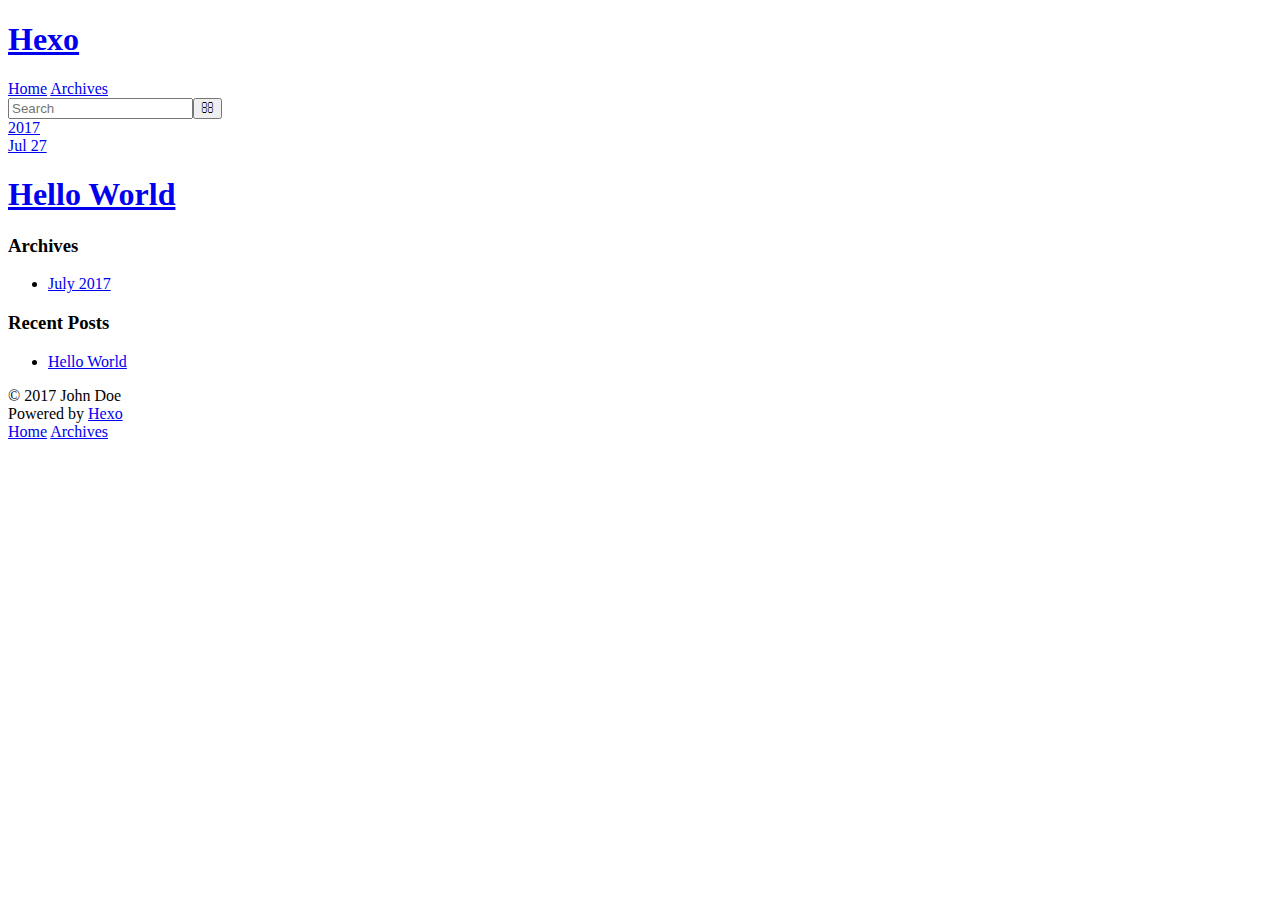
==== archives/index.html @ 80bcc547 "Site updated: 2017-07-27 23:12:34" ====
<!DOCTYPE html>
<html>
<head>
  <meta charset="utf-8">
  
  <title>Archives | Hexo</title>
  <meta name="viewport" content="width=device-width, initial-scale=1, maximum-scale=1">
  <meta property="og:type" content="website">
<meta property="og:title" content="Hexo">
<meta property="og:url" content="http://yoursite.com/archives/index.html">
<meta property="og:site_name" content="Hexo">
<meta name="twitter:card" content="summary">
<meta name="twitter:title" content="Hexo">
  
    <link rel="alternate" href="/atom.xml" title="Hexo" type="application/atom+xml">
  
  
    <link rel="icon" href="/favicon.png">
  
  
    <link href="//fonts.googleapis.com/css?family=Source+Code+Pro" rel="stylesheet" type="text/css">
  
  <link rel="stylesheet" href="/css/style.css">
  

</head>

<body>
  <div id="container">
    <div id="wrap">
      <header id="header">
  <div id="banner"></div>
  <div id="header-outer" class="outer">
    <div id="header-title" class="inner">
      <h1 id="logo-wrap">
        <a href="/" id="logo">Hexo</a>
      </h1>
      
    </div>
    <div id="header-inner" class="inner">
      <nav id="main-nav">
        <a id="main-nav-toggle" class="nav-icon"></a>
        
          <a class="main-nav-link" href="/">Home</a>
        
          <a class="main-nav-link" href="/archives">Archives</a>
        
      </nav>
      <nav id="sub-nav">
        
          <a id="nav-rss-link" class="nav-icon" href="/atom.xml" title="RSS Feed"></a>
        
        <a id="nav-search-btn" class="nav-icon" title="Search"></a>
      </nav>
      <div id="search-form-wrap">
        <form action="//google.com/search" method="get" accept-charset="UTF-8" class="search-form"><input type="search" name="q" class="search-form-input" placeholder="Search"><button type="submit" class="search-form-submit">&#xF002;</button><input type="hidden" name="sitesearch" value="http://yoursite.com"></form>
      </div>
    </div>
  </div>
</header>
      <div class="outer">
        <section id="main">
  
  
    
    
      
      
      <section class="archives-wrap">
        <div class="archive-year-wrap">
          <a href="/archives/2017" class="archive-year">2017</a>
        </div>
        <div class="archives">
    
    <article class="archive-article archive-type-post">
  <div class="archive-article-inner">
    <header class="archive-article-header">
      <a href="/2017/07/27/hello-world/" class="archive-article-date">
  <time datetime="2017-07-27T13:56:59.159Z" itemprop="datePublished">Jul 27</time>
</a>
      
  
    <h1 itemprop="name">
      <a class="archive-article-title" href="/2017/07/27/hello-world/">Hello World</a>
    </h1>
  

    </header>
  </div>
</article>
  
  
    </div></section>
  

</section>
        
          <aside id="sidebar">
  
    

  
    

  
    
  
    
  <div class="widget-wrap">
    <h3 class="widget-title">Archives</h3>
    <div class="widget">
      <ul class="archive-list"><li class="archive-list-item"><a class="archive-list-link" href="/archives/2017/07/">July 2017</a></li></ul>
    </div>
  </div>


  
    
  <div class="widget-wrap">
    <h3 class="widget-title">Recent Posts</h3>
    <div class="widget">
      <ul>
        
          <li>
            <a href="/2017/07/27/hello-world/">Hello World</a>
          </li>
        
      </ul>
    </div>
  </div>

  
</aside>
        
      </div>
      <footer id="footer">
  
  <div class="outer">
    <div id="footer-info" class="inner">
      &copy; 2017 John Doe<br>
      Powered by <a href="http://hexo.io/" target="_blank">Hexo</a>
    </div>
  </div>
</footer>
    </div>
    <nav id="mobile-nav">
  
    <a href="/" class="mobile-nav-link">Home</a>
  
    <a href="/archives" class="mobile-nav-link">Archives</a>
  
</nav>
    

<script src="//ajax.googleapis.com/ajax/libs/jquery/2.0.3/jquery.min.js"></script>


  <link rel="stylesheet" href="/fancybox/jquery.fancybox.css">
  <script src="/fancybox/jquery.fancybox.pack.js"></script>


<script src="/js/script.js"></script>

  </div>
</body>
</html>
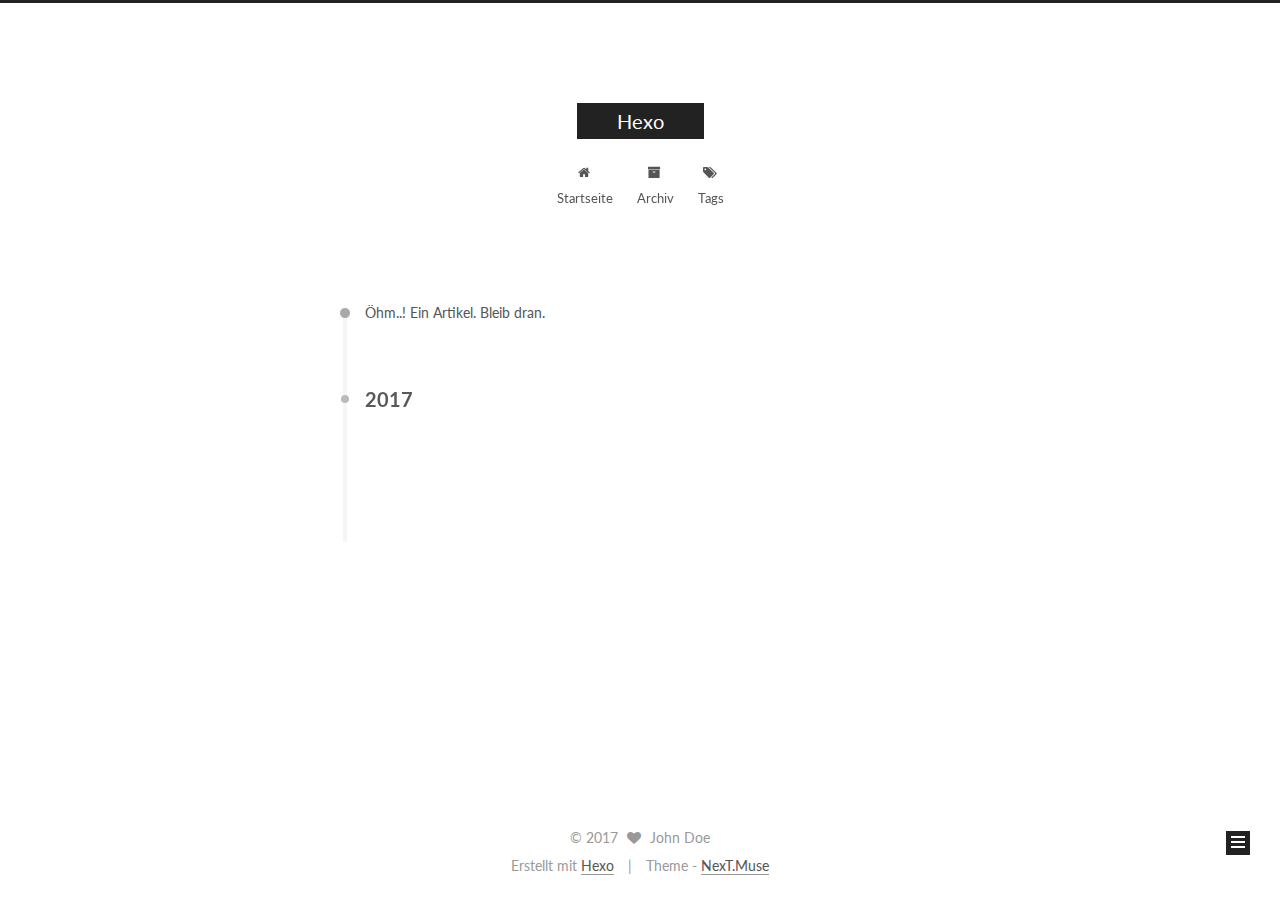
==== commit c37100c9: "Site updated: 2017-07-27 23:49:59" ====
--- a/archives/index.html
+++ b/archives/index.html
@@ -1,166 +1,549 @@
 <!DOCTYPE html>
-<html>
+
+
+
+  
+
+
+<html class="theme-next muse use-motion" lang="">
 <head>
-  <meta charset="utf-8">
-  
-  <title>Archives | Hexo</title>
-  <meta name="viewport" content="width=device-width, initial-scale=1, maximum-scale=1">
-  <meta property="og:type" content="website">
+  <meta charset="UTF-8"/>
+<meta http-equiv="X-UA-Compatible" content="IE=edge" />
+<meta name="viewport" content="width=device-width, initial-scale=1, maximum-scale=1"/>
+
+
+
+
+
+
+
+
+
+<meta http-equiv="Cache-Control" content="no-transform" />
+<meta http-equiv="Cache-Control" content="no-siteapp" />
+
+
+
+
+
+
+
+
+
+
+
+
+
+
+
+  
+  
+  <link href="/lib/fancybox/source/jquery.fancybox.css?v=2.1.5" rel="stylesheet" type="text/css" />
+
+
+
+
+  
+  
+  
+  
+
+  
+    
+    
+  
+
+  
+
+  
+
+  
+
+  
+
+  
+    
+    
+    <link href="//fonts.googleapis.com/css?family=Lato:300,300italic,400,400italic,700,700italic&subset=latin,latin-ext" rel="stylesheet" type="text/css">
+  
+
+
+
+
+
+
+<link href="/lib/font-awesome/css/font-awesome.min.css?v=4.6.2" rel="stylesheet" type="text/css" />
+
+<link href="/css/main.css?v=5.1.1" rel="stylesheet" type="text/css" />
+
+
+  <meta name="keywords" content="Hexo, NexT" />
+
+
+
+
+
+
+
+
+  <link rel="shortcut icon" type="image/x-icon" href="/favicon.ico?v=5.1.1" />
+
+
+
+
+
+
+<meta property="og:type" content="website">
 <meta property="og:title" content="Hexo">
 <meta property="og:url" content="http://yoursite.com/archives/index.html">
 <meta property="og:site_name" content="Hexo">
 <meta name="twitter:card" content="summary">
 <meta name="twitter:title" content="Hexo">
-  
-    <link rel="alternate" href="/atom.xml" title="Hexo" type="application/atom+xml">
-  
-  
-    <link rel="icon" href="/favicon.png">
-  
-  
-    <link href="//fonts.googleapis.com/css?family=Source+Code+Pro" rel="stylesheet" type="text/css">
-  
-  <link rel="stylesheet" href="/css/style.css">
-  
+
+
+
+<script type="text/javascript" id="hexo.configurations">
+  var NexT = window.NexT || {};
+  var CONFIG = {
+    root: '/',
+    scheme: 'Muse',
+    sidebar: {"position":"left","display":"post","offset":12,"offset_float":0,"b2t":false,"scrollpercent":false,"onmobile":false},
+    fancybox: true,
+    motion: true,
+    duoshuo: {
+      userId: '0',
+      author: 'Author'
+    },
+    algolia: {
+      applicationID: '',
+      apiKey: '',
+      indexName: '',
+      hits: {"per_page":10},
+      labels: {"input_placeholder":"Search for Posts","hits_empty":"We didn't find any results for the search: ${query}","hits_stats":"${hits} results found in ${time} ms"}
+    }
+  };
+</script>
+
+
+
+  <link rel="canonical" href="http://yoursite.com/archives/"/>
+
+
+
+
+
+  <title>Archiv | Hexo</title>
+  
+
+
+
+
+
+
+
+
+
+
+
+
+
 
 </head>
 
-<body>
-  <div id="container">
-    <div id="wrap">
-      <header id="header">
-  <div id="banner"></div>
-  <div id="header-outer" class="outer">
-    <div id="header-title" class="inner">
-      <h1 id="logo-wrap">
-        <a href="/" id="logo">Hexo</a>
-      </h1>
-      
+<body itemscope itemtype="http://schema.org/WebPage" lang="">
+
+  
+  
+    
+  
+
+  <div class="container sidebar-position-left  page-archive  ">
+    <div class="headband"></div>
+
+    <header id="header" class="header" itemscope itemtype="http://schema.org/WPHeader">
+      <div class="header-inner"><div class="site-brand-wrapper">
+  <div class="site-meta ">
+    
+
+    <div class="custom-logo-site-title">
+      <a href="/"  class="brand" rel="start">
+        <span class="logo-line-before"><i></i></span>
+        <span class="site-title">Hexo</span>
+        <span class="logo-line-after"><i></i></span>
+      </a>
     </div>
-    <div id="header-inner" class="inner">
-      <nav id="main-nav">
-        <a id="main-nav-toggle" class="nav-icon"></a>
-        
-          <a class="main-nav-link" href="/">Home</a>
-        
-          <a class="main-nav-link" href="/archives">Archives</a>
-        
-      </nav>
-      <nav id="sub-nav">
-        
-          <a id="nav-rss-link" class="nav-icon" href="/atom.xml" title="RSS Feed"></a>
-        
-        <a id="nav-search-btn" class="nav-icon" title="Search"></a>
-      </nav>
-      <div id="search-form-wrap">
-        <form action="//google.com/search" method="get" accept-charset="UTF-8" class="search-form"><input type="search" name="q" class="search-form-input" placeholder="Search"><button type="submit" class="search-form-submit">&#xF002;</button><input type="hidden" name="sitesearch" value="http://yoursite.com"></form>
+      
+        <p class="site-subtitle"></p>
+      
+  </div>
+
+  <div class="site-nav-toggle">
+    <button>
+      <span class="btn-bar"></span>
+      <span class="btn-bar"></span>
+      <span class="btn-bar"></span>
+    </button>
+  </div>
+</div>
+
+<nav class="site-nav">
+  
+
+  
+    <ul id="menu" class="menu">
+      
+        
+        <li class="menu-item menu-item-home">
+          <a href="/" rel="section">
+            
+              <i class="menu-item-icon fa fa-fw fa-home"></i> <br />
+            
+            Startseite
+          </a>
+        </li>
+      
+        
+        <li class="menu-item menu-item-archives">
+          <a href="/archives/" rel="section">
+            
+              <i class="menu-item-icon fa fa-fw fa-archive"></i> <br />
+            
+            Archiv
+          </a>
+        </li>
+      
+        
+        <li class="menu-item menu-item-tags">
+          <a href="/tags/" rel="section">
+            
+              <i class="menu-item-icon fa fa-fw fa-tags"></i> <br />
+            
+            Tags
+          </a>
+        </li>
+      
+
+      
+    </ul>
+  
+
+  
+</nav>
+
+
+
+ </div>
+    </header>
+
+    <main id="main" class="main">
+      <div class="main-inner">
+        <div class="content-wrap">
+          <div id="content" class="content">
+            
+
+  <section id="posts" class="posts-collapse">
+    <span class="archive-move-on"></span>
+
+    <span class="archive-page-counter">
+      
+      
+      
+        
+      
+      Öhm..! Ein Artikel. Bleib dran.
+    </span>
+
+    
+
+      
+      
+      
+
+      
+        
+        <div class="collection-title">
+          <h2 class="archive-year motion-element" id="archive-year-2017">2017</h2>
+        </div>
+      
+      
+
+      
+
+  <article class="post post-type-normal" itemscope itemtype="http://schema.org/Article">
+    <header class="post-header">
+
+      <h2 class="post-title">
+        
+            <a class="post-title-link" href="/2017/07/27/hello-world/" itemprop="url">
+              
+                <span itemprop="name">Hello World</span>
+              
+            </a>
+        
+      </h2>
+
+      <div class="post-meta">
+        <time class="post-time" itemprop="dateCreated"
+              datetime="2017-07-27T21:56:59+08:00"
+              content="2017-07-27" >
+          07-27
+        </time>
       </div>
+
+    </header>
+  </article>
+
+
+
+    
+
+  </section>
+
+  
+
+
+
+          </div>
+          
+
+
+          
+
+        </div>
+        
+          
+  
+  <div class="sidebar-toggle">
+    <div class="sidebar-toggle-line-wrap">
+      <span class="sidebar-toggle-line sidebar-toggle-line-first"></span>
+      <span class="sidebar-toggle-line sidebar-toggle-line-middle"></span>
+      <span class="sidebar-toggle-line sidebar-toggle-line-last"></span>
     </div>
   </div>
-</header>
-      <div class="outer">
-        <section id="main">
-  
-  
-    
-    
-      
-      
-      <section class="archives-wrap">
-        <div class="archive-year-wrap">
-          <a href="/archives/2017" class="archive-year">2017</a>
+
+  <aside id="sidebar" class="sidebar">
+    
+    <div class="sidebar-inner">
+
+      
+
+      
+
+      <section class="site-overview sidebar-panel sidebar-panel-active">
+        <div class="site-author motion-element" itemprop="author" itemscope itemtype="http://schema.org/Person">
+          <img class="site-author-image" itemprop="image"
+               src="/images/avatar.gif"
+               alt="John Doe" />
+          <p class="site-author-name" itemprop="name">John Doe</p>
+           
+              <p class="site-description motion-element" itemprop="description"></p>
+          
         </div>
-        <div class="archives">
-    
-    <article class="archive-article archive-type-post">
-  <div class="archive-article-inner">
-    <header class="archive-article-header">
-      <a href="/2017/07/27/hello-world/" class="archive-article-date">
-  <time datetime="2017-07-27T13:56:59.159Z" itemprop="datePublished">Jul 27</time>
-</a>
-      
-  
-    <h1 itemprop="name">
-      <a class="archive-article-title" href="/2017/07/27/hello-world/">Hello World</a>
-    </h1>
-  
-
-    </header>
+        <nav class="site-state motion-element">
+
+          
+            <div class="site-state-item site-state-posts">
+              <a href="/archives/">
+                <span class="site-state-item-count">1</span>
+                <span class="site-state-item-name">Artikel</span>
+              </a>
+            </div>
+          
+
+          
+
+          
+
+        </nav>
+
+        
+
+        <div class="links-of-author motion-element">
+          
+        </div>
+
+        
+        
+
+        
+        
+
+        
+
+
+      </section>
+
+      
+
+      
+
+    </div>
+  </aside>
+
+
+        
+      </div>
+    </main>
+
+    <footer id="footer" class="footer">
+      <div class="footer-inner">
+        <div class="copyright" >
+  
+  &copy; 
+  <span itemprop="copyrightYear">2017</span>
+  <span class="with-love">
+    <i class="fa fa-heart"></i>
+  </span>
+  <span class="author" itemprop="copyrightHolder">John Doe</span>
+</div>
+
+
+<div class="powered-by">
+  Erstellt mit  <a class="theme-link" href="https://hexo.io">Hexo</a>
+</div>
+
+<div class="theme-info">
+  Theme -
+  <a class="theme-link" href="https://github.com/iissnan/hexo-theme-next">
+    NexT.Muse
+  </a>
+</div>
+
+
+        
+
+        
+      </div>
+    </footer>
+
+    
+      <div class="back-to-top">
+        <i class="fa fa-arrow-up"></i>
+        
+      </div>
+    
+
   </div>
-</article>
-  
-  
-    </div></section>
-  
-
-</section>
-        
-          <aside id="sidebar">
-  
-    
-
-  
-    
-
-  
-    
-  
-    
-  <div class="widget-wrap">
-    <h3 class="widget-title">Archives</h3>
-    <div class="widget">
-      <ul class="archive-list"><li class="archive-list-item"><a class="archive-list-link" href="/archives/2017/07/">July 2017</a></li></ul>
-    </div>
-  </div>
-
-
-  
-    
-  <div class="widget-wrap">
-    <h3 class="widget-title">Recent Posts</h3>
-    <div class="widget">
-      <ul>
-        
-          <li>
-            <a href="/2017/07/27/hello-world/">Hello World</a>
-          </li>
-        
-      </ul>
-    </div>
-  </div>
-
-  
-</aside>
-        
-      </div>
-      <footer id="footer">
-  
-  <div class="outer">
-    <div id="footer-info" class="inner">
-      &copy; 2017 John Doe<br>
-      Powered by <a href="http://hexo.io/" target="_blank">Hexo</a>
-    </div>
-  </div>
-</footer>
-    </div>
-    <nav id="mobile-nav">
-  
-    <a href="/" class="mobile-nav-link">Home</a>
-  
-    <a href="/archives" class="mobile-nav-link">Archives</a>
-  
-</nav>
-    
-
-<script src="//ajax.googleapis.com/ajax/libs/jquery/2.0.3/jquery.min.js"></script>
-
-
-  <link rel="stylesheet" href="/fancybox/jquery.fancybox.css">
-  <script src="/fancybox/jquery.fancybox.pack.js"></script>
-
-
-<script src="/js/script.js"></script>
-
-  </div>
+
+  
+
+<script type="text/javascript">
+  if (Object.prototype.toString.call(window.Promise) !== '[object Function]') {
+    window.Promise = null;
+  }
+</script>
+
+
+
+
+
+
+
+
+
+  
+
+
+
+
+
+
+
+
+
+
+
+
+  
+  <script type="text/javascript" src="/lib/jquery/index.js?v=2.1.3"></script>
+
+  
+  <script type="text/javascript" src="/lib/fastclick/lib/fastclick.min.js?v=1.0.6"></script>
+
+  
+  <script type="text/javascript" src="/lib/jquery_lazyload/jquery.lazyload.js?v=1.9.7"></script>
+
+  
+  <script type="text/javascript" src="/lib/velocity/velocity.min.js?v=1.2.1"></script>
+
+  
+  <script type="text/javascript" src="/lib/velocity/velocity.ui.min.js?v=1.2.1"></script>
+
+  
+  <script type="text/javascript" src="/lib/fancybox/source/jquery.fancybox.pack.js?v=2.1.5"></script>
+
+
+  
+
+
+  <script type="text/javascript" src="/js/src/utils.js?v=5.1.1"></script>
+
+  <script type="text/javascript" src="/js/src/motion.js?v=5.1.1"></script>
+
+
+
+  
+  
+
+  
+  
+    <script type="text/javascript" id="motion.page.archive">
+      $('.archive-year').velocity('transition.slideLeftIn');
+    </script>
+  
+
+
+  
+
+
+  <script type="text/javascript" src="/js/src/bootstrap.js?v=5.1.1"></script>
+
+
+
+  
+
+
+  
+
+
+
+
+	
+
+
+
+
+
+  
+
+
+
+
+
+  
+
+
+
+
+
+
+  
+
+
+
+
+
+  
+
+  
+
+  
+
+  
+
+  
+
+  
+
 </body>
-</html>+</html>
--- a/css/main.css
+++ b/css/main.css
@@ -0,0 +1,2518 @@
+/* normalize.css v3.0.2 | MIT License | git.io/normalize */
+html {
+  font-family: sans-serif; /* 1 */
+  -ms-text-size-adjust: 100%; /* 2 */
+  -webkit-text-size-adjust: 100%; /* 2 */
+}
+body {
+  margin: 0;
+}
+article,
+aside,
+details,
+figcaption,
+figure,
+footer,
+header,
+hgroup,
+main,
+menu,
+nav,
+section,
+summary {
+  display: block;
+}
+audio,
+canvas,
+progress,
+video {
+  display: inline-block; /* 1 */
+  vertical-align: baseline; /* 2 */
+}
+audio:not([controls]) {
+  display: none;
+  height: 0;
+}
+[hidden],
+template {
+  display: none;
+}
+a {
+  background-color: transparent;
+}
+a:active,
+a:hover {
+  outline: 0;
+}
+abbr[title] {
+  border-bottom: 1px dotted;
+}
+b,
+strong {
+  font-weight: bold;
+}
+dfn {
+  font-style: italic;
+}
+h1 {
+  font-size: 2em;
+  margin: 0.67em 0;
+}
+mark {
+  background: #ff0;
+  color: #000;
+}
+small {
+  font-size: 80%;
+}
+sub,
+sup {
+  font-size: 75%;
+  line-height: 0;
+  position: relative;
+  vertical-align: baseline;
+}
+sup {
+  top: -0.5em;
+}
+sub {
+  bottom: -0.25em;
+}
+img {
+  border: 0;
+}
+svg:not(:root) {
+  overflow: hidden;
+}
+figure {
+  margin: 1em 40px;
+}
+hr {
+  -moz-box-sizing: content-box;
+  box-sizing: content-box;
+  height: 0;
+}
+pre {
+  overflow: auto;
+}
+code,
+kbd,
+pre,
+samp {
+  font-family: monospace, monospace;
+  font-size: 1em;
+}
+button,
+input,
+optgroup,
+select,
+textarea {
+  color: inherit; /* 1 */
+  font: inherit; /* 2 */
+  margin: 0; /* 3 */
+}
+button {
+  overflow: visible;
+}
+button,
+select {
+  text-transform: none;
+}
+button,
+html input[type="button"],
+input[type="reset"],
+input[type="submit"] {
+  -webkit-appearance: button; /* 2 */
+  cursor: pointer; /* 3 */
+}
+button[disabled],
+html input[disabled] {
+  cursor: default;
+}
+button::-moz-focus-inner,
+input::-moz-focus-inner {
+  border: 0;
+  padding: 0;
+}
+input {
+  line-height: normal;
+}
+input[type="checkbox"],
+input[type="radio"] {
+  box-sizing: border-box; /* 1 */
+  padding: 0; /* 2 */
+}
+input[type="number"]::-webkit-inner-spin-button,
+input[type="number"]::-webkit-outer-spin-button {
+  height: auto;
+}
+input[type="search"] {
+  -webkit-appearance: textfield; /* 1 */
+  -moz-box-sizing: content-box;
+  -webkit-box-sizing: content-box; /* 2 */
+  box-sizing: content-box;
+}
+input[type="search"]::-webkit-search-cancel-button,
+input[type="search"]::-webkit-search-decoration {
+  -webkit-appearance: none;
+}
+fieldset {
+  border: 1px solid #c0c0c0;
+  margin: 0 2px;
+  padding: 0.35em 0.625em 0.75em;
+}
+legend {
+  border: 0; /* 1 */
+  padding: 0; /* 2 */
+}
+textarea {
+  overflow: auto;
+}
+optgroup {
+  font-weight: bold;
+}
+table {
+  border-collapse: collapse;
+  border-spacing: 0;
+}
+td,
+th {
+  padding: 0;
+}
+::selection {
+  background: #262a30;
+  color: #fff;
+}
+body {
+  position: relative;
+  font-family: 'Lato', "PingFang SC", "Microsoft YaHei", sans-serif;
+  font-size: 14px;
+  line-height: 2;
+  color: #555;
+  background: #fff;
+}
+@media (max-width: 767px) {
+  body {
+    padding-right: 0 !important;
+  }
+}
+@media (min-width: 768px) and (max-width: 991px) {
+  body {
+    padding-right: 0 !important;
+  }
+}
+@media (min-width: 1600px) {
+  body {
+    font-size: 16px;
+  }
+}
+h1,
+h2,
+h3,
+h4,
+h5,
+h6 {
+  margin: 0;
+  padding: 0;
+  font-weight: bold;
+  line-height: 1.5;
+  font-family: 'Lato', "PingFang SC", "Microsoft YaHei", sans-serif;
+}
+h2,
+h3,
+h4,
+h5,
+h6 {
+  margin: 20px 0 15px;
+}
+h1 {
+  font-size: 22px;
+}
+@media (max-width: 767px) {
+  h1 {
+    font-size: 18px;
+  }
+}
+h2 {
+  font-size: 20px;
+}
+@media (max-width: 767px) {
+  h2 {
+    font-size: 16px;
+  }
+}
+h3 {
+  font-size: 18px;
+}
+@media (max-width: 767px) {
+  h3 {
+    font-size: 14px;
+  }
+}
+h4 {
+  font-size: 16px;
+}
+@media (max-width: 767px) {
+  h4 {
+    font-size: 12px;
+  }
+}
+h5 {
+  font-size: 14px;
+}
+@media (max-width: 767px) {
+  h5 {
+    font-size: 10px;
+  }
+}
+h6 {
+  font-size: 12px;
+}
+@media (max-width: 767px) {
+  h6 {
+    font-size: 8px;
+  }
+}
+p {
+  margin: 0 0 20px 0;
+}
+a {
+  color: #555;
+  text-decoration: none;
+  border-bottom: 1px solid #999;
+  word-wrap: break-word;
+}
+a:hover {
+  color: #222;
+  border-bottom-color: #222;
+}
+blockquote {
+  margin: 0;
+  padding: 0;
+}
+img {
+  display: block;
+  margin: auto;
+  max-width: 100%;
+  height: auto;
+}
+hr {
+  margin: 40px 0;
+  height: 3px;
+  border: none;
+  background-color: #ddd;
+  background-image: repeating-linear-gradient(-45deg, #fff, #fff 4px, transparent 4px, transparent 8px);
+}
+blockquote {
+  padding: 0 15px;
+  color: #666;
+  border-left: 4px solid #ddd;
+}
+blockquote cite::before {
+  content: "-";
+  padding: 0 5px;
+}
+dt {
+  font-weight: 700;
+}
+dd {
+  margin: 0;
+  padding: 0;
+}
+.text-left {
+  text-align: left;
+}
+.text-center {
+  text-align: center;
+}
+.text-right {
+  text-align: right;
+}
+.text-justify {
+  text-align: justify;
+}
+.text-nowrap {
+  white-space: nowrap;
+}
+.text-lowercase {
+  text-transform: lowercase;
+}
+.text-uppercase {
+  text-transform: uppercase;
+}
+.text-capitalize {
+  text-transform: capitalize;
+}
+.center-block {
+  display: block;
+  margin-left: auto;
+  margin-right: auto;
+}
+.clearfix:before,
+.clearfix:after {
+  content: " ";
+  display: table;
+}
+.clearfix:after {
+  clear: both;
+}
+.pullquote {
+  width: 45%;
+}
+.pullquote.left {
+  float: left;
+  margin-left: 5px;
+  margin-right: 10px;
+}
+.pullquote.right {
+  float: right;
+  margin-left: 10px;
+  margin-right: 5px;
+}
+.affix.affix.affix {
+  position: fixed;
+}
+.translation {
+  margin-top: -20px;
+  font-size: 14px;
+  color: #999;
+}
+.scrollbar-measure {
+  width: 100px;
+  height: 100px;
+  overflow: scroll;
+  position: absolute;
+  top: -9999px;
+}
+.use-motion .motion-element {
+  opacity: 0;
+}
+table {
+  margin: 20px 0;
+  width: 100%;
+  border-collapse: collapse;
+  border-spacing: 0;
+  border: 1px solid #ddd;
+  font-size: 14px;
+  table-layout: fixed;
+  word-wrap: break-all;
+}
+table>tbody>tr:nth-of-type(odd) {
+  background-color: #f9f9f9;
+}
+table>tbody>tr:hover {
+  background-color: #f5f5f5;
+}
+caption,
+th,
+td {
+  padding: 8px;
+  text-align: left;
+  vertical-align: middle;
+  font-weight: normal;
+}
+th,
+td {
+  border-bottom: 3px solid #ddd;
+  border-right: 1px solid #eee;
+}
+th {
+  padding-bottom: 10px;
+  font-weight: 700;
+}
+td {
+  border-bottom-width: 1px;
+}
+html,
+body {
+  height: 100%;
+}
+.container {
+  position: relative;
+  min-height: 100%;
+}
+.header-inner {
+  margin: 0 auto;
+  padding: 100px 0 70px;
+  width: 700px;
+}
+@media (min-width: 1600px) {
+  .container .header-inner {
+    width: 900px;
+  }
+}
+.main {
+  padding-bottom: 150px;
+}
+.main-inner {
+  margin: 0 auto;
+  width: 700px;
+}
+@media (min-width: 1600px) {
+  .container .main-inner {
+    width: 900px;
+  }
+}
+.footer {
+  position: absolute;
+  left: 0;
+  bottom: 0;
+  width: 100%;
+  min-height: 50px;
+}
+.footer-inner {
+  box-sizing: border-box;
+  margin: 20px auto;
+  width: 700px;
+}
+@media (min-width: 1600px) {
+  .container .footer-inner {
+    width: 900px;
+  }
+}
+pre,
+.highlight {
+  overflow: auto;
+  margin: 20px 0;
+  padding: 0;
+  font-size: 13px;
+  color: #4d4d4c;
+  background: #f7f7f7;
+  line-height: 1.6;
+}
+pre,
+code {
+  font-family: consolas, Menlo, "PingFang SC", "Microsoft YaHei", monospace;
+}
+code {
+  padding: 2px 4px;
+  word-wrap: break-word;
+  color: #555;
+  background: #eee;
+  border-radius: 3px;
+  font-size: 13px;
+}
+pre code {
+  padding: 0;
+  color: #4d4d4c;
+  background: none;
+  text-shadow: none;
+}
+.highlight {
+  border-radius: 1px;
+}
+.highlight pre {
+  border: none;
+  margin: 0;
+  padding: 10px 0;
+}
+.highlight table {
+  margin: 0;
+  width: auto;
+  border: none;
+}
+.highlight td {
+  border: none;
+  padding: 0;
+}
+.highlight figcaption {
+  font-size: 1em;
+  color: #4d4d4c;
+  line-height: 1em;
+  margin-bottom: 1em;
+}
+.highlight figcaption:before,
+.highlight figcaption:after {
+  content: " ";
+  display: table;
+}
+.highlight figcaption:after {
+  clear: both;
+}
+.highlight figcaption a {
+  float: right;
+  color: #4d4d4c;
+}
+.highlight figcaption a:hover {
+  border-bottom-color: #4d4d4c;
+}
+.highlight .gutter pre {
+  padding-left: 10px;
+  padding-right: 10px;
+  color: #869194;
+  text-align: right;
+  background-color: #eff2f3;
+}
+.highlight .code pre {
+  width: 100%;
+  padding-left: 10px;
+  padding-right: 10px;
+  background-color: #f7f7f7;
+}
+.highlight .line {
+  height: 20px;
+}
+.gutter {
+  -webkit-user-select: none;
+  -moz-user-select: none;
+  -ms-user-select: none;
+  user-select: none;
+}
+.gist table {
+  width: auto;
+}
+.gist table td {
+  border: none;
+}
+pre .deletion {
+  background: #fdd;
+}
+pre .addition {
+  background: #dfd;
+}
+pre .meta {
+  color: #8959a8;
+}
+pre .comment {
+  color: #8e908c;
+}
+pre .variable,
+pre .attribute,
+pre .tag,
+pre .regexp,
+pre .ruby .constant,
+pre .xml .tag .title,
+pre .xml .pi,
+pre .xml .doctype,
+pre .html .doctype,
+pre .css .id,
+pre .css .class,
+pre .css .pseudo {
+  color: #c82829;
+}
+pre .number,
+pre .preprocessor,
+pre .built_in,
+pre .literal,
+pre .params,
+pre .constant,
+pre .command {
+  color: #f5871f;
+}
+pre .ruby .class .title,
+pre .css .rules .attribute,
+pre .string,
+pre .value,
+pre .inheritance,
+pre .header,
+pre .ruby .symbol,
+pre .xml .cdata,
+pre .special,
+pre .number,
+pre .formula {
+  color: #718c00;
+}
+pre .title,
+pre .css .hexcolor {
+  color: #3e999f;
+}
+pre .function,
+pre .python .decorator,
+pre .python .title,
+pre .ruby .function .title,
+pre .ruby .title .keyword,
+pre .perl .sub,
+pre .javascript .title,
+pre .coffeescript .title {
+  color: #4271ae;
+}
+pre .keyword,
+pre .javascript .function {
+  color: #8959a8;
+}
+.full-image.full-image.full-image {
+  border: none;
+  max-width: 100%;
+  width: auto;
+  margin: 20px auto;
+}
+@media (min-width: 992px) {
+  .full-image.full-image.full-image {
+    max-width: none;
+    width: 110%;
+    margin: 25px -5%;
+  }
+}
+.blockquote-center,
+.page-home .post-type-quote blockquote,
+.page-post-detail .post-type-quote blockquote {
+  position: relative;
+  margin: 40px 0;
+  padding: 0;
+  border-left: none;
+  text-align: center;
+}
+.blockquote-center::before,
+.page-home .post-type-quote blockquote::before,
+.page-post-detail .post-type-quote blockquote::before,
+.blockquote-center::after,
+.page-home .post-type-quote blockquote::after,
+.page-post-detail .post-type-quote blockquote::after {
+  position: absolute;
+  content: ' ';
+  display: block;
+  width: 100%;
+  height: 24px;
+  opacity: 0.2;
+  background-repeat: no-repeat;
+  background-position: 0 -6px;
+  background-size: 22px 22px;
+}
+.blockquote-center::before,
+.page-home .post-type-quote blockquote::before,
+.page-post-detail .post-type-quote blockquote::before {
+  top: -20px;
+  background-image: url("../images/quote-l.svg");
+  border-top: 1px solid #ccc;
+}
+.blockquote-center::after,
+.page-home .post-type-quote blockquote::after,
+.page-post-detail .post-type-quote blockquote::after {
+  bottom: -20px;
+  background-image: url("../images/quote-r.svg");
+  border-bottom: 1px solid #ccc;
+  background-position: 100% 8px;
+}
+.blockquote-center p,
+.page-home .post-type-quote blockquote p,
+.page-post-detail .post-type-quote blockquote p,
+.blockquote-center div,
+.page-home .post-type-quote blockquote div,
+.page-post-detail .post-type-quote blockquote div {
+  text-align: center;
+}
+.post .post-body .group-picture img {
+  box-sizing: border-box;
+  padding: 0 3px;
+  border: none;
+}
+.post .group-picture-row {
+  overflow: hidden;
+  margin-top: 6px;
+}
+.post .group-picture-row:first-child {
+  margin-top: 0;
+}
+.post .group-picture-column {
+  float: left;
+}
+.page-post-detail .post-body .group-picture-column {
+  float: none;
+  margin-top: 10px;
+  width: auto !important;
+}
+.page-post-detail .post-body .group-picture-column img {
+  margin: 0 auto;
+}
+.page-archive .group-picture-container {
+  overflow: hidden;
+}
+.page-archive .group-picture-row {
+  float: left;
+}
+.page-archive .group-picture-row:first-child {
+  margin-top: 6px;
+}
+.page-archive .group-picture-column {
+  max-width: 150px;
+  max-height: 150px;
+}
+.note {
+  padding: 20px;
+  margin: 20px 0;
+  border: 1px solid #eee;
+  border-left-width: 5px;
+  border-radius: 3px;
+}
+.note h2,
+.note h3,
+.note h4,
+.note h5,
+.note h6 {
+  margin-top: 0;
+  margin-bottom: 5px;
+  padding-top: 0 !important;
+}
+.note p:last-child {
+  margin-bottom: 0;
+}
+.note code {
+  border-radius: 3px;
+}
+.note+.note {
+  margin-top: -5px;
+}
+.default {
+  border-left-color: #777;
+}
+.default h2,
+.default h3,
+.default h4,
+.default h5,
+.default h6 {
+  color: #777;
+}
+.primary {
+  border-left-color: #428bca;
+}
+.primary h2,
+.primary h3,
+.primary h4,
+.primary h5,
+.primary h6 {
+  color: #428bca;
+}
+.success {
+  border-left-color: #5cb85c;
+}
+.success h2,
+.success h3,
+.success h4,
+.success h5,
+.success h6 {
+  color: #5cb85c;
+}
+.danger {
+  border-left-color: #d9534f;
+}
+.danger h2,
+.danger h3,
+.danger h4,
+.danger h5,
+.danger h6 {
+  color: #d9534f;
+}
+.warning {
+  border-left-color: #f0ad4e;
+}
+.warning h2,
+.warning h3,
+.warning h4,
+.warning h5,
+.warning h6 {
+  color: #f0ad4e;
+}
+.info {
+  border-left-color: #5bc0de;
+}
+.info h2,
+.info h3,
+.info h4,
+.info h5,
+.info h6 {
+  color: #5bc0de;
+}
+.btn {
+  display: inline-block;
+  padding: 0 20px;
+  font-size: 14px;
+  color: #fff;
+  background: #222;
+  border: 2px solid #222;
+  text-decoration: none;
+  border-radius: 0;
+  transition-property: background-color;
+  transition-duration: 0.2s;
+  transition-timing-function: ease-in-out;
+  transition-delay: 0s;
+}
+.btn:hover,
+.post-button .btn:hover {
+  border-color: #222;
+  color: #222;
+  background: #fff;
+}
+.btn-bar {
+  display: block;
+  width: 22px;
+  height: 2px;
+  background: #555;
+  border-radius: 1px;
+}
+.btn-bar+.btn-bar {
+  margin-top: 4px;
+}
+.pagination {
+  margin: 120px 0 40px;
+  text-align: center;
+  border-top: 1px solid #eee;
+}
+.page-number-basic,
+.pagination .prev,
+.pagination .next,
+.pagination .page-number,
+.pagination .space {
+  display: inline-block;
+  position: relative;
+  top: -1px;
+  margin: 0 10px;
+  padding: 0 10px;
+  line-height: 30px;
+}
+@media (max-width: 767px) {
+  .page-number-basic,
+  .pagination .prev,
+  .pagination .next,
+  .pagination .page-number,
+  .pagination .space {
+    margin: 0 5px;
+  }
+}
+.pagination .prev,
+.pagination .next,
+.pagination .page-number {
+  border-bottom: 0;
+  border-top: 1px solid #eee;
+  transition-property: border-color;
+  transition-duration: 0.2s;
+  transition-timing-function: ease-in-out;
+  transition-delay: 0s;
+}
+.pagination .prev:hover,
+.pagination .next:hover,
+.pagination .page-number:hover {
+  border-top-color: #222;
+}
+.pagination .space {
+  padding: 0;
+  margin: 0;
+}
+.pagination .prev {
+  margin-left: 0;
+}
+.pagination .next {
+  margin-right: 0;
+}
+.pagination .page-number.current {
+  color: #fff;
+  background: #ccc;
+  border-top-color: #ccc;
+}
+@media (max-width: 767px) {
+  .pagination {
+    border-top: none;
+  }
+  .pagination .prev,
+  .pagination .next,
+  .pagination .page-number {
+    margin-bottom: 10px;
+    border-top: 0;
+    border-bottom: 1px solid #eee;
+  }
+  .pagination .prev:hover,
+  .pagination .next:hover,
+  .pagination .page-number:hover {
+    border-bottom-color: #222;
+  }
+}
+.comments {
+  margin: 60px 20px 0;
+}
+.tag-cloud {
+  text-align: center;
+}
+.tag-cloud a {
+  display: inline-block;
+  margin: 10px;
+}
+.back-to-top {
+  box-sizing: border-box;
+  position: fixed;
+  bottom: -100px;
+  right: 30px;
+  z-index: 1050;
+  padding: 0 6px;
+  width: 24px;
+  background: #222;
+  font-size: 12px;
+  opacity: 1;
+  color: #fff;
+  cursor: pointer;
+  text-align: center;
+  -webkit-transform: translateZ(0);
+  transition-property: bottom;
+  transition-duration: 0.2s;
+  transition-timing-function: ease-in-out;
+  transition-delay: 0s;
+}
+@media (min-width: 768px) and (max-width: 991px) {
+  .back-to-top {
+    display: none !important;
+  }
+}
+@media (max-width: 767px) {
+  .back-to-top {
+    display: none !important;
+  }
+}
+.back-to-top.back-to-top-on {
+  bottom: 19px;
+}
+.header {
+  background: transparent;
+}
+.header-inner {
+  position: relative;
+}
+.headband {
+  height: 3px;
+  background: #222;
+}
+.site-meta {
+  margin: 0;
+  text-align: center;
+}
+@media (max-width: 767px) {
+  .site-meta {
+    text-align: center;
+  }
+}
+.brand {
+  position: relative;
+  display: inline-block;
+  padding: 0 40px;
+  color: #fff;
+  background: #222;
+  border-bottom: none;
+}
+.brand:hover {
+  color: #fff;
+}
+.logo {
+  display: inline-block;
+  margin-right: 5px;
+  line-height: 36px;
+  vertical-align: top;
+}
+.site-title {
+  display: inline-block;
+  vertical-align: top;
+  line-height: 36px;
+  font-size: 20px;
+  font-weight: normal;
+  font-family: 'Lato', "PingFang SC", "Microsoft YaHei", sans-serif;
+}
+.site-subtitle {
+  margin-top: 10px;
+  font-size: 13px;
+  color: #999;
+}
+.use-motion .brand {
+  opacity: 0;
+}
+.use-motion .logo,
+.use-motion .site-title,
+.use-motion .site-subtitle {
+  opacity: 0;
+  position: relative;
+  top: -10px;
+}
+.site-nav-toggle {
+  display: none;
+  position: absolute;
+  top: 10px;
+  left: 10px;
+}
+@media (max-width: 767px) {
+  .site-nav-toggle {
+    display: block;
+  }
+}
+.site-nav-toggle button {
+  margin-top: 2px;
+  padding: 9px 10px;
+  background: transparent;
+  border: none;
+}
+@media (max-width: 767px) {
+  .site-nav {
+    display: none;
+    margin: 0 -10px;
+    padding: 0 10px;
+    clear: both;
+    border-top: 1px solid #ddd;
+  }
+}
+@media (min-width: 768px) and (max-width: 991px) {
+  .site-nav {
+    display: block !important;
+  }
+}
+@media (min-width: 992px) {
+  .site-nav {
+    display: block !important;
+  }
+}
+.menu {
+  margin-top: 20px;
+  padding-left: 0;
+  text-align: center;
+}
+.menu .menu-item {
+  display: inline-block;
+  margin: 0 10px;
+  list-style: none;
+}
+@media screen and (max-width: 767px) {
+  .menu .menu-item {
+    margin-top: 10px;
+  }
+}
+.menu .menu-item a {
+  display: block;
+  font-size: 13px;
+  line-height: inherit;
+  border-bottom: 1px solid transparent;
+  transition-property: border-color;
+  transition-duration: 0.2s;
+  transition-timing-function: ease-in-out;
+  transition-delay: 0s;
+}
+.menu .menu-item a:hover {
+  border-bottom-color: #222;
+}
+.menu .menu-item .fa {
+  margin-right: 5px;
+}
+.use-motion .menu-item {
+  opacity: 0;
+}
+.post-body {
+  font-family: 'Lato', "PingFang SC", "Microsoft YaHei", sans-serif;
+}
+@media (max-width: 767px) {
+  .post-body {
+    word-break: break-word;
+  }
+}
+.post-body .fancybox img {
+  display: block !important;
+  margin: 0 auto;
+  cursor: pointer;
+  cursor: zoom-in;
+  cursor: -webkit-zoom-in;
+}
+.post-body .image-caption,
+.post-body .figure .caption {
+  margin: 10px auto 15px;
+  text-align: center;
+  font-size: 14px;
+  color: #999;
+  font-weight: bold;
+  line-height: 1;
+}
+.post-sticky-flag {
+  display: inline-block;
+  font-size: 16px;
+  -ms-transform: rotate(30deg);
+  -webkit-transform: rotate(30deg);
+  -moz-transform: rotate(30deg);
+  -ms-transform: rotate(30deg);
+  -o-transform: rotate(30deg);
+  transform: rotate(30deg);
+}
+.posts-expand {
+  padding-top: 40px;
+}
+@media (max-width: 767px) {
+  .posts-expand {
+    margin: 0 20px;
+  }
+  .post-body pre {
+    padding: 10px;
+  }
+  .post-body pre .gutter pre {
+    padding-right: 10px;
+  }
+  .post-body .highlight {
+    margin-left: 0px;
+    margin-right: 0px;
+    padding: 0;
+  }
+  .post-body .highlight .gutter pre {
+    padding-right: 10px;
+  }
+}
+@media (min-width: 992px) {
+  .posts-expand .post-body {
+    text-align: justify;
+  }
+}
+.posts-expand .post-body h2,
+.posts-expand .post-body h3,
+.posts-expand .post-body h4,
+.posts-expand .post-body h5,
+.posts-expand .post-body h6 {
+  padding-top: 10px;
+}
+.posts-expand .post-body h2 .header-anchor,
+.posts-expand .post-body h3 .header-anchor,
+.posts-expand .post-body h4 .header-anchor,
+.posts-expand .post-body h5 .header-anchor,
+.posts-expand .post-body h6 .header-anchor {
+  float: right;
+  margin-left: 10px;
+  color: #ccc;
+  border-bottom-style: none;
+  visibility: hidden;
+}
+.posts-expand .post-body h2 .header-anchor:hover,
+.posts-expand .post-body h3 .header-anchor:hover,
+.posts-expand .post-body h4 .header-anchor:hover,
+.posts-expand .post-body h5 .header-anchor:hover,
+.posts-expand .post-body h6 .header-anchor:hover {
+  color: inherit;
+}
+.posts-expand .post-body h2:hover .header-anchor,
+.posts-expand .post-body h3:hover .header-anchor,
+.posts-expand .post-body h4:hover .header-anchor,
+.posts-expand .post-body h5:hover .header-anchor,
+.posts-expand .post-body h6:hover .header-anchor {
+  visibility: visible;
+}
+.posts-expand .post-body ul li {
+  list-style: circle;
+}
+.posts-expand .post-body img {
+  box-sizing: border-box;
+  margin: auto;
+  padding: 3px;
+  border: 1px solid #ddd;
+}
+.posts-expand .fancybox img {
+  margin: 0 auto;
+}
+@media (max-width: 767px) {
+  .posts-collapse {
+    margin: 0 20px;
+  }
+  .posts-collapse .post-title,
+  .posts-collapse .post-meta {
+    display: block;
+    width: auto;
+    text-align: left;
+  }
+}
+.posts-collapse {
+  position: relative;
+  z-index: 1010;
+  margin-left: 55px;
+}
+.posts-collapse::after {
+  content: " ";
+  position: absolute;
+  top: 20px;
+  left: 0;
+  margin-left: -2px;
+  width: 4px;
+  height: 100%;
+  background: #f5f5f5;
+  z-index: -1;
+}
+@media (max-width: 767px) {
+  .posts-collapse {
+    margin: 0 20px;
+  }
+}
+.posts-collapse .collection-title {
+  position: relative;
+  margin: 60px 0;
+}
+.posts-collapse .collection-title h1,
+.posts-collapse .collection-title h2 {
+  margin-left: 20px;
+}
+.posts-collapse .collection-title small {
+  color: #bbb;
+  margin-left: 5px;
+}
+.posts-collapse .collection-title::before {
+  content: " ";
+  position: absolute;
+  left: 0;
+  top: 50%;
+  margin-left: -4px;
+  margin-top: -4px;
+  width: 8px;
+  height: 8px;
+  background: #bbb;
+  border-radius: 50%;
+}
+.posts-collapse .post {
+  margin: 30px 0;
+}
+.posts-collapse .post-header {
+  position: relative;
+  transition-duration: 0.2s;
+  transition-timing-function: ease-in-out;
+  transition-delay: 0s;
+  transition-property: border;
+  border-bottom: 1px dashed #ccc;
+}
+.posts-collapse .post-header::before {
+  content: " ";
+  position: absolute;
+  left: 0;
+  top: 12px;
+  width: 6px;
+  height: 6px;
+  margin-left: -4px;
+  background: #bbb;
+  border-radius: 50%;
+  border: 1px solid #fff;
+  transition-duration: 0.2s;
+  transition-timing-function: ease-in-out;
+  transition-delay: 0s;
+  transition-property: background;
+}
+.posts-collapse .post-header:hover {
+  border-bottom-color: #666;
+}
+.posts-collapse .post-header:hover::before {
+  background: #222;
+}
+.posts-collapse .post-meta {
+  position: absolute;
+  font-size: 12px;
+  left: 20px;
+  top: 5px;
+}
+.posts-collapse .post-comments-count {
+  display: none;
+}
+.posts-collapse .post-title {
+  margin-left: 60px;
+  font-size: 16px;
+  font-weight: normal;
+  line-height: inherit;
+}
+.posts-collapse .post-title::after {
+  margin-left: 3px;
+  opacity: 0.6;
+}
+.posts-collapse .post-title a {
+  color: #666;
+  border-bottom: none;
+}
+.page-home .post-type-quote .post-header,
+.page-post-detail .post-type-quote .post-header,
+.page-home .post-type-quote .post-tags,
+.page-post-detail .post-type-quote .post-tags {
+  display: none;
+}
+.posts-expand .post-title {
+  font-size: 26px;
+  text-align: center;
+  word-break: break-word;
+  font-weight: 400;
+}
+@media (max-width: 767px) {
+  .posts-expand .post-title {
+    font-size: 22px;
+  }
+}
+.posts-expand .post-title-link {
+  display: inline-block;
+  position: relative;
+  color: #555;
+  border-bottom: none;
+  line-height: 1.2;
+  vertical-align: top;
+}
+.posts-expand .post-title-link::before {
+  content: "";
+  position: absolute;
+  width: 100%;
+  height: 2px;
+  bottom: 0;
+  left: 0;
+  background-color: #000;
+  visibility: hidden;
+  -webkit-transform: scaleX(0);
+  -moz-transform: scaleX(0);
+  -ms-transform: scaleX(0);
+  -o-transform: scaleX(0);
+  transform: scaleX(0);
+  transition-duration: 0.2s;
+  transition-timing-function: ease-in-out;
+  transition-delay: 0s;
+}
+.posts-expand .post-title-link:hover::before {
+  visibility: visible;
+  -webkit-transform: scaleX(1);
+  -moz-transform: scaleX(1);
+  -ms-transform: scaleX(1);
+  -o-transform: scaleX(1);
+  transform: scaleX(1);
+}
+.posts-expand .post-title-link .fa {
+  font-size: 16px;
+}
+.posts-expand .post-meta {
+  margin: 3px 0 60px 0;
+  color: #999;
+  font-family: 'Lato', "PingFang SC", "Microsoft YaHei", sans-serif;
+  font-size: 12px;
+  text-align: center;
+}
+.posts-expand .post-meta .post-category-list {
+  display: inline-block;
+  margin: 0;
+  padding: 3px;
+}
+.posts-expand .post-meta .post-category-list-link {
+  color: #999;
+}
+.posts-expand .post-meta .post-description {
+  font-size: 14px;
+  margin-top: 2px;
+}
+.post-wordcount {
+  display: inline-block;
+}
+.post-meta-divider {
+  margin: 0 0.5em;
+}
+.post-meta-item-icon {
+  margin-right: 3px;
+}
+@media (min-width: 768px) and (max-width: 991px) {
+  .post-meta-item-icon {
+    display: inline-block;
+  }
+}
+@media (max-width: 767px) {
+  .post-meta-item-icon {
+    display: inline-block;
+  }
+}
+@media (min-width: 768px) and (max-width: 991px) {
+  .post-meta-item-text {
+    display: none;
+  }
+}
+@media (max-width: 767px) {
+  .post-meta-item-text {
+    display: none;
+  }
+}
+@media (max-width: 767px) {
+  .posts-expand .post-comments-count {
+    display: none;
+  }
+}
+.post-button {
+  margin-top: 50px;
+}
+.post-button .btn {
+  color: #fff;
+  font-size: 14px;
+  background: #222;
+  border-radius: 0;
+  line-height: 2;
+  margin: 0 4px 8px 4px;
+}
+.post-button .fa-fw {
+  width: 1.285714285714286em;
+  text-align: left;
+}
+.posts-expand .post-tags {
+  margin-top: 40px;
+  text-align: center;
+}
+.posts-expand .post-tags a {
+  display: inline-block;
+  margin-right: 10px;
+  font-size: 13px;
+}
+.post-nav {
+  display: table;
+  margin-top: 15px;
+  width: 100%;
+  border-top: 1px solid #eee;
+}
+.post-nav-divider {
+  display: table-cell;
+  width: 10%;
+}
+.post-nav-item {
+  display: table-cell;
+  padding: 10px 0 0 0;
+  width: 45%;
+  vertical-align: top;
+}
+.post-nav-item a {
+  position: relative;
+  display: block;
+  line-height: 25px;
+  font-size: 14px;
+  color: #555;
+  border-bottom: none;
+}
+.post-nav-item a:hover {
+  color: #222;
+  border-bottom: none;
+}
+.post-nav-item a:active {
+  top: 2px;
+}
+.post-nav-item .fa {
+  position: absolute;
+  top: 8px;
+  left: 0;
+  font-size: 12px;
+}
+.post-nav-next a {
+  padding-left: 15px;
+}
+.post-nav-prev {
+  text-align: right;
+}
+.post-nav-prev a {
+  padding-right: 15px;
+}
+.post-nav-prev .fa {
+  right: 0;
+  left: auto;
+}
+.posts-expand .post-eof {
+  display: block;
+  margin: 80px auto 60px;
+  width: 8%;
+  height: 1px;
+  background: #ccc;
+  text-align: center;
+}
+.post:last-child .post-eof.post-eof.post-eof {
+  display: none;
+}
+.post-gallery {
+  display: table;
+  table-layout: fixed;
+  width: 100%;
+  border-collapse: separate;
+}
+.post-gallery-row {
+  display: table-row;
+}
+.post-gallery .post-gallery-img {
+  display: table-cell;
+  text-align: center;
+  vertical-align: middle;
+  border: none;
+}
+.post-gallery .post-gallery-img img {
+  max-width: 100%;
+  max-height: 100%;
+  border: none;
+}
+.fancybox-close,
+.fancybox-close:hover {
+  border: none;
+}
+.sidebar {
+  position: fixed;
+  right: 0;
+  top: 0;
+  bottom: 0;
+  width: 0;
+  z-index: 1040;
+  box-shadow: inset 0 2px 6px #000;
+  background: #222;
+  -webkit-transform: translateZ(0);
+}
+.sidebar a {
+  color: #999;
+  border-bottom-color: #555;
+}
+.sidebar a:hover {
+  color: #eee;
+}
+@media (min-width: 768px) and (max-width: 991px) {
+  .sidebar {
+    display: none !important;
+  }
+}
+@media (max-width: 767px) {
+  .sidebar {
+    display: none !important;
+  }
+}
+.sidebar-inner {
+  position: relative;
+  padding: 20px 10px;
+  color: #999;
+  text-align: center;
+}
+.sidebar-toggle {
+  position: fixed;
+  right: 30px;
+  bottom: 45px;
+  width: 14px;
+  height: 14px;
+  padding: 5px;
+  background: #222;
+  line-height: 0;
+  z-index: 1050;
+  cursor: pointer;
+  -webkit-transform: translateZ(0);
+}
+@media (min-width: 768px) and (max-width: 991px) {
+  .sidebar-toggle {
+    display: none !important;
+  }
+}
+@media (max-width: 767px) {
+  .sidebar-toggle {
+    display: none !important;
+  }
+}
+.sidebar-toggle-line {
+  position: relative;
+  display: inline-block;
+  vertical-align: top;
+  height: 2px;
+  width: 100%;
+  background: #fff;
+  margin-top: 3px;
+}
+.sidebar-toggle-line:first-child {
+  margin-top: 0;
+}
+.site-author-image {
+  display: block;
+  margin: 0 auto;
+  padding: 2px;
+  max-width: 96px;
+  height: auto;
+  border: 2px solid #333;
+}
+.site-author-name {
+  margin: 5px 0 0;
+  text-align: center;
+  color: #f5f5f5;
+  font-weight: normal;
+}
+.site-description {
+  margin-top: 5px;
+  text-align: center;
+  font-size: 14px;
+  color: #999;
+}
+.site-state {
+  overflow: hidden;
+  line-height: 1.4;
+  white-space: nowrap;
+  text-align: center;
+}
+.site-state-item {
+  display: inline-block;
+  padding: 0 15px;
+  border-left: 1px solid #333;
+}
+.site-state-item:first-child {
+  border-left: none;
+}
+.site-state-item a {
+  border-bottom: none;
+}
+.site-state-item-count {
+  display: block;
+  text-align: center;
+  color: inherit;
+  font-weight: 600;
+  font-size: 18px;
+}
+.site-state-item-name {
+  font-size: 13px;
+  color: inherit;
+}
+.feed-link {
+  margin-top: 20px;
+}
+.feed-link a {
+  display: inline-block;
+  padding: 0 15px;
+  color: #fc6423;
+  border: 1px solid #fc6423;
+  border-radius: 4px;
+}
+.feed-link a i {
+  color: #fc6423;
+  font-size: 14px;
+}
+.feed-link a:hover {
+  color: #fff;
+  background: #fc6423;
+}
+.feed-link a:hover i {
+  color: #fff;
+}
+.links-of-author {
+  margin-top: 20px;
+}
+.links-of-author a {
+  display: inline-block;
+  vertical-align: middle;
+  margin-right: 10px;
+  margin-bottom: 10px;
+  border-bottom-color: #555;
+  font-size: 13px;
+}
+.links-of-author a:before {
+  display: inline-block;
+  vertical-align: middle;
+  margin-right: 3px;
+  content: " ";
+  width: 4px;
+  height: 4px;
+  border-radius: 50%;
+  background: #4affff;
+}
+.links-of-blogroll {
+  font-size: 13px;
+}
+.links-of-blogroll-title {
+  margin-top: 20px;
+  font-size: 14px;
+  font-weight: 600;
+}
+.links-of-blogroll-list {
+  margin: 0;
+  padding: 0;
+  list-style: none;
+}
+.links-of-blogroll-item {
+  padding: 2px 10px;
+}
+.sidebar-nav {
+  margin: 0 0 20px;
+  padding-left: 0;
+}
+.sidebar-nav li {
+  display: inline-block;
+  cursor: pointer;
+  border-bottom: 1px solid transparent;
+  font-size: 14px;
+  color: #555;
+}
+.sidebar-nav li:hover {
+  color: #f5f5f5;
+}
+.page-post-detail .sidebar-nav-toc {
+  padding: 0 5px;
+}
+.page-post-detail .sidebar-nav-overview {
+  margin-left: 10px;
+}
+.sidebar-nav .sidebar-nav-active {
+  color: #87daff;
+  border-bottom-color: #87daff;
+}
+.sidebar-nav .sidebar-nav-active:hover {
+  color: #87daff;
+}
+.sidebar-panel {
+  display: none;
+}
+.sidebar-panel-active {
+  display: block;
+}
+.post-toc-empty {
+  font-size: 14px;
+  color: #666;
+}
+.post-toc-wrap {
+  overflow: hidden;
+}
+.post-toc {
+  overflow: auto;
+}
+.post-toc ol {
+  margin: 0;
+  padding: 0 2px 5px 10px;
+  text-align: left;
+  list-style: none;
+  font-size: 14px;
+}
+.post-toc ol > ol {
+  padding-left: 0;
+}
+.post-toc ol a {
+  transition-duration: 0.2s;
+  transition-timing-function: ease-in-out;
+  transition-delay: 0s;
+  transition-property: all;
+  color: #999;
+  border-bottom-color: #555;
+}
+.post-toc ol a:hover {
+  color: #ccc;
+  border-bottom-color: #ccc;
+}
+.post-toc .nav-item {
+  overflow: hidden;
+  text-overflow: ellipsis;
+  white-space: nowrap;
+  line-height: 1.8;
+}
+.post-toc .nav .nav-child {
+  display: none;
+}
+.post-toc .nav .active > .nav-child {
+  display: block;
+}
+.post-toc .nav .active-current > .nav-child {
+  display: block;
+}
+.post-toc .nav .active-current > .nav-child > .nav-item {
+  display: block;
+}
+.post-toc .nav .active > a {
+  color: #87daff;
+  border-bottom-color: #87daff;
+}
+.post-toc .nav .active-current > a {
+  color: #87daff;
+}
+.post-toc .nav .active-current > a:hover {
+  color: #87daff;
+}
+.footer {
+  font-size: 14px;
+  color: #999;
+}
+.footer img {
+  border: none;
+}
+.footer-inner {
+  text-align: center;
+}
+.with-love {
+  display: inline-block;
+  margin: 0 5px;
+}
+.powered-by,
+.theme-info {
+  display: inline-block;
+}
+.powered-by {
+  margin-right: 10px;
+}
+.powered-by::after {
+  content: "|";
+  padding-left: 10px;
+}
+.cc-license {
+  margin-top: 10px;
+  text-align: center;
+}
+.cc-license .cc-opacity {
+  opacity: 0.7;
+  border-bottom: none;
+}
+.cc-license .cc-opacity:hover {
+  opacity: 0.9;
+}
+.cc-license img {
+  display: inline-block;
+}
+.theme-next #ds-thread #ds-reset {
+  color: #555;
+}
+.theme-next #ds-thread #ds-reset .ds-replybox {
+  margin-bottom: 30px;
+}
+.theme-next #ds-thread #ds-reset .ds-replybox .ds-avatar,
+.theme-next #ds-reset .ds-avatar img {
+  box-shadow: none;
+}
+.theme-next #ds-thread #ds-reset .ds-textarea-wrapper {
+  border-color: #c7d4e1;
+  background: none;
+  border-top-right-radius: 3px;
+  border-top-left-radius: 3px;
+}
+.theme-next #ds-thread #ds-reset .ds-textarea-wrapper textarea {
+  height: 60px;
+}
+.theme-next #ds-reset .ds-rounded-top {
+  border-radius: 0;
+}
+.theme-next #ds-thread #ds-reset .ds-post-toolbar {
+  box-sizing: border-box;
+  border: 1px solid #c7d4e1;
+  background: #f6f8fa;
+}
+.theme-next #ds-thread #ds-reset .ds-post-options {
+  height: 40px;
+  border: none;
+  background: none;
+}
+.theme-next #ds-thread #ds-reset .ds-toolbar-buttons {
+  top: 11px;
+}
+.theme-next #ds-thread #ds-reset .ds-sync {
+  top: 5px;
+}
+.theme-next #ds-thread #ds-reset .ds-post-button {
+  top: 4px;
+  right: 5px;
+  width: 90px;
+  height: 30px;
+  border: 1px solid #c5ced7;
+  border-radius: 3px;
+  background-image: linear-gradient(#fbfbfc, #f5f7f9);
+  color: #60676d;
+}
+.theme-next #ds-thread #ds-reset .ds-post-button:hover {
+  background-position: 0 -30px;
+  color: #60676d;
+}
+.theme-next #ds-thread #ds-reset .ds-comments-info {
+  padding: 10px 0;
+}
+.theme-next #ds-thread #ds-reset .ds-sort {
+  display: none;
+}
+.theme-next #ds-thread #ds-reset li.ds-tab a.ds-current {
+  border: none;
+  background: #f6f8fa;
+  color: #60676d;
+}
+.theme-next #ds-thread #ds-reset li.ds-tab a.ds-current:hover {
+  background-color: #e9f0f7;
+  color: #60676d;
+}
+.theme-next #ds-thread #ds-reset li.ds-tab a {
+  border-radius: 2px;
+  padding: 5px;
+}
+.theme-next #ds-thread #ds-reset .ds-login-buttons p {
+  color: #999;
+  line-height: 36px;
+}
+.theme-next #ds-thread #ds-reset .ds-login-buttons .ds-service-list li {
+  height: 28px;
+}
+.theme-next #ds-thread #ds-reset .ds-service-list a {
+  background: none;
+  padding: 5px;
+  border: 1px solid;
+  border-radius: 3px;
+  text-align: center;
+}
+.theme-next #ds-thread #ds-reset .ds-service-list a:hover {
+  color: #fff;
+  background: #666;
+}
+.theme-next #ds-thread #ds-reset .ds-service-list .ds-weibo {
+  color: #fc9b00;
+  border-color: #fc9b00;
+}
+.theme-next #ds-thread #ds-reset .ds-service-list .ds-weibo:hover {
+  background: #fc9b00;
+}
+.theme-next #ds-thread #ds-reset .ds-service-list .ds-qq {
+  color: #60a3ec;
+  border-color: #60a3ec;
+}
+.theme-next #ds-thread #ds-reset .ds-service-list .ds-qq:hover {
+  background: #60a3ec;
+}
+.theme-next #ds-thread #ds-reset .ds-service-list .ds-renren {
+  color: #2e7ac4;
+  border-color: #2e7ac4;
+}
+.theme-next #ds-thread #ds-reset .ds-service-list .ds-renren:hover {
+  background: #2e7ac4;
+}
+.theme-next #ds-thread #ds-reset .ds-service-list .ds-douban {
+  color: #37994c;
+  border-color: #37994c;
+}
+.theme-next #ds-thread #ds-reset .ds-service-list .ds-douban:hover {
+  background: #37994c;
+}
+.theme-next #ds-thread #ds-reset .ds-service-list .ds-kaixin {
+  color: #fef20d;
+  border-color: #fef20d;
+}
+.theme-next #ds-thread #ds-reset .ds-service-list .ds-kaixin:hover {
+  background: #fef20d;
+}
+.theme-next #ds-thread #ds-reset .ds-service-list .ds-netease {
+  color: #f00;
+  border-color: #f00;
+}
+.theme-next #ds-thread #ds-reset .ds-service-list .ds-netease:hover {
+  background: #f00;
+}
+.theme-next #ds-thread #ds-reset .ds-service-list .ds-sohu {
+  color: #ffcb05;
+  border-color: #ffcb05;
+}
+.theme-next #ds-thread #ds-reset .ds-service-list .ds-sohu:hover {
+  background: #ffcb05;
+}
+.theme-next #ds-thread #ds-reset .ds-service-list .ds-baidu {
+  color: #2831e0;
+  border-color: #2831e0;
+}
+.theme-next #ds-thread #ds-reset .ds-service-list .ds-baidu:hover {
+  background: #2831e0;
+}
+.theme-next #ds-thread #ds-reset .ds-service-list .ds-google {
+  color: #166bec;
+  border-color: #166bec;
+}
+.theme-next #ds-thread #ds-reset .ds-service-list .ds-google:hover {
+  background: #166bec;
+}
+.theme-next #ds-thread #ds-reset .ds-service-list .ds-weixin {
+  color: #00ce0d;
+  border-color: #00ce0d;
+}
+.theme-next #ds-thread #ds-reset .ds-service-list .ds-weixin:hover {
+  background: #00ce0d;
+}
+.theme-next #ds-thread #ds-reset .ds-service-list .ds-more-services {
+  border: none;
+}
+.theme-next #ds-thread #ds-reset .ds-service-list .ds-more-services:hover {
+  background: none;
+}
+.theme-next #ds-reset .duoshuo-ua-admin {
+  display: inline-block;
+  color: #f00;
+}
+.theme-next #ds-reset .duoshuo-ua-platform,
+.theme-next #ds-reset .duoshuo-ua-browser {
+  color: #ccc;
+}
+.theme-next #ds-reset .duoshuo-ua-platform .fa,
+.theme-next #ds-reset .duoshuo-ua-browser .fa {
+  display: inline-block;
+  margin-right: 3px;
+}
+.theme-next #ds-reset .duoshuo-ua-separator {
+  display: inline-block;
+  margin-left: 5px;
+}
+.theme-next .this_ua {
+  background-color: #ccc !important;
+  border-radius: 4px;
+  padding: 0 5px !important;
+  margin: 1px 1px !important;
+  border: 1px solid #bbb !important;
+  color: #fff;
+  display: inline-block !important;
+}
+.theme-next .this_ua.admin {
+  background-color: #d9534f !important;
+  border-color: #d9534f !important;
+}
+.theme-next .this_ua.platform.iOS,
+.theme-next .this_ua.platform.Mac,
+.theme-next .this_ua.platform.Windows {
+  background-color: #39b3d7 !important;
+  border-color: #46b8da !important;
+}
+.theme-next .this_ua.platform.Linux {
+  background-color: #3a3a3a !important;
+  border-color: #1f1f1f !important;
+}
+.theme-next .this_ua.platform.Android {
+  background-color: #00c47d !important;
+  border-color: #01b171 !important;
+}
+.theme-next .this_ua.browser.Mobile,
+.theme-next .this_ua.browser.Chrome {
+  background-color: #5cb85c !important;
+  border-color: #4cae4c !important;
+}
+.theme-next .this_ua.browser.Firefox {
+  background-color: #f0ad4e !important;
+  border-color: #eea236 !important;
+}
+.theme-next .this_ua.browser.Maxthon,
+.theme-next .this_ua.browser.IE {
+  background-color: #428bca !important;
+  border-color: #357ebd !important;
+}
+.theme-next .this_ua.browser.baidu,
+.theme-next .this_ua.browser.UCBrowser,
+.theme-next .this_ua.browser.Opera {
+  background-color: #d9534f !important;
+  border-color: #d43f3a !important;
+}
+.theme-next .this_ua.browser.Android,
+.theme-next .this_ua.browser.QQBrowser {
+  background-color: #78ace9 !important;
+  border-color: #4cae4c !important;
+}
+.post-spread {
+  margin-top: 20px;
+  text-align: center;
+}
+.jiathis_style {
+  display: inline-block;
+}
+.jiathis_style a {
+  border: none;
+}
+.fa {
+  font-family: FontAwesome !important;
+}
+.post-spread {
+  margin-top: 20px;
+  text-align: center;
+}
+.bdshare-slide-button-box a {
+  border: none;
+}
+.bdsharebuttonbox {
+  display: inline-block;
+}
+.bdsharebuttonbox a {
+  border: none;
+}
+.local-search-pop-overlay {
+  position: fixed;
+  width: 100%;
+  height: 100%;
+  top: 0;
+  left: 0;
+  z-index: 2080;
+  background-color: rgba(0,0,0,0.3);
+}
+.local-search-popup {
+  display: none;
+  position: fixed;
+  top: 10%;
+  left: 50%;
+  margin-left: -350px;
+  width: 700px;
+  height: 80%;
+  padding: 0;
+  background: #fff;
+  color: #333;
+  z-index: 9999;
+  border-radius: 5px;
+}
+@media (max-width: 767px) {
+  .local-search-popup {
+    padding: 0;
+    top: 0;
+    left: 0;
+    margin: 0;
+    width: 100%;
+    height: 100%;
+    border-radius: 0;
+  }
+}
+.local-search-popup ul.search-result-list {
+  padding: 0;
+  margin: 0 5px;
+}
+.local-search-popup p.search-result {
+  border-bottom: 1px dashed #ccc;
+  padding: 5px 0;
+}
+.local-search-popup a.search-result-title {
+  font-weight: bold;
+  font-size: 16px;
+}
+.local-search-popup .search-keyword {
+  border-bottom: 1px dashed #f00;
+  font-weight: bold;
+  color: #f00;
+}
+.local-search-popup .local-search-header {
+  padding: 5px;
+  height: 36px;
+  background: #f5f5f5;
+  border-top-left-radius: 5px;
+  border-top-right-radius: 5px;
+}
+.local-search-popup #local-search-result {
+  overflow: auto;
+  position: relative;
+  padding: 5px 25px;
+  height: calc(100% - 55px);
+}
+.local-search-popup .local-search-input-wrapper {
+  display: inline-block;
+  width: calc(100% - 90px);
+  height: 36px;
+  line-height: 36px;
+  padding: 0 5px;
+}
+.local-search-popup .local-search-input-wrapper input {
+  padding: 8px 0;
+  height: 20px;
+  display: block;
+  width: 100%;
+  outline: none;
+  border: none;
+  background: transparent;
+  vertical-align: middle;
+}
+.local-search-popup .search-icon,
+.local-search-popup .popup-btn-close {
+  display: inline-block;
+  font-size: 18px;
+  color: #999;
+  height: 36px;
+  width: 18px;
+  padding-left: 10px;
+  padding-right: 10px;
+}
+.local-search-popup .search-icon {
+  float: left;
+}
+.local-search-popup .popup-btn-close {
+  border-left: 1px solid #eee;
+  float: right;
+  cursor: pointer;
+}
+.local-search-popup #no-result {
+  position: absolute;
+  left: 50%;
+  top: 50%;
+  -webkit-transform: translate(-50%, -50%);
+  -webkit-transform: translate(-50%, -50%);
+  -moz-transform: translate(-50%, -50%);
+  -ms-transform: translate(-50%, -50%);
+  -o-transform: translate(-50%, -50%);
+  transform: translate(-50%, -50%);
+  color: #ccc;
+}
+.site-uv,
+.site-pv,
+.page-pv {
+  display: inline-block;
+}
+.site-uv .busuanzi-value,
+.site-pv .busuanzi-value,
+.page-pv .busuanzi-value {
+  margin: 0 5px;
+}
+.site-uv {
+  margin-right: 10px;
+}
+.site-uv::after {
+  content: "|";
+  padding-left: 10px;
+}
+.use-motion .post {
+  opacity: 0;
+}
+.page-archive .archive-page-counter {
+  position: relative;
+  top: 3px;
+  left: 20px;
+}
+@media (max-width: 767px) {
+  .page-archive .archive-page-counter {
+    top: 5px;
+  }
+}
+.page-archive .posts-collapse .archive-move-on {
+  position: absolute;
+  top: 11px;
+  left: 0;
+  margin-left: -6px;
+  width: 10px;
+  height: 10px;
+  opacity: 0.5;
+  background: #555;
+  border: 1px solid #fff;
+  border-radius: 50%;
+}
+.category-all-page .category-all-title {
+  text-align: center;
+}
+.category-all-page .category-all {
+  margin-top: 20px;
+}
+.category-all-page .category-list {
+  margin: 0;
+  padding: 0;
+  list-style: none;
+}
+.category-all-page .category-list-item {
+  margin: 5px 10px;
+}
+.category-all-page .category-list-count {
+  color: #bbb;
+}
+.category-all-page .category-list-count:before {
+  display: inline;
+  content: " (";
+}
+.category-all-page .category-list-count:after {
+  display: inline;
+  content: ") ";
+}
+.category-all-page .category-list-child {
+  padding-left: 10px;
+}
+#schedule ul#event-list {
+  padding-left: 30px;
+}
+#schedule ul#event-list hr {
+  margin: 20px 0 45px 0 !important;
+  background: #222;
+}
+#schedule ul#event-list hr:after {
+  display: inline-block;
+  content: 'NOW';
+  background: #222;
+  color: #fff;
+  font-weight: bold;
+  text-align: right;
+  padding: 0 5px;
+}
+#schedule ul#event-list li.event {
+  margin: 20px 0px;
+  background: #f9f9f9;
+  padding-left: 10px;
+  min-height: 40px;
+}
+#schedule ul#event-list li.event h2.event-summary {
+  margin: 0;
+  padding-bottom: 3px;
+}
+#schedule ul#event-list li.event h2.event-summary:before {
+  display: inline-block;
+  font-family: FontAwesome;
+  font-size: 8px;
+  content: '\f111';
+  vertical-align: middle;
+  margin-right: 25px;
+  color: #bbb;
+}
+#schedule ul#event-list li.event span.event-relative-time {
+  display: inline-block;
+  font-size: 12px;
+  font-weight: 400;
+  padding-left: 12px;
+  color: #bbb;
+}
+#schedule ul#event-list li.event span.event-details {
+  display: block;
+  color: #bbb;
+  margin-left: 56px;
+  padding-top: 3px;
+  padding-bottom: 6px;
+  text-indent: -24px;
+  line-height: 18px;
+}
+#schedule ul#event-list li.event span.event-details:before {
+  text-indent: 0;
+  display: inline-block;
+  width: 14px;
+  font-family: FontAwesome;
+  text-align: center;
+  margin-right: 9px;
+  color: #bbb;
+}
+#schedule ul#event-list li.event span.event-details.event-location:before {
+  content: '\f041';
+}
+#schedule ul#event-list li.event span.event-details.event-duration:before {
+  content: '\f017';
+}
+#schedule ul#event-list li.event-past {
+  background: #fcfcfc;
+}
+#schedule ul#event-list li.event-past > * {
+  opacity: 0.6;
+}
+#schedule ul#event-list li.event-past h2.event-summary {
+  color: #bbb;
+}
+#schedule ul#event-list li.event-past h2.event-summary:before {
+  color: #dfdfdf;
+}
+#schedule ul#event-list li.event-now {
+  background: #222;
+  color: #fff;
+  padding: 15px 0 15px 10px;
+}
+#schedule ul#event-list li.event-now h2.event-summary:before {
+  -webkit-transform: scale(1.2);
+  -moz-transform: scale(1.2);
+  -ms-transform: scale(1.2);
+  -o-transform: scale(1.2);
+  transform: scale(1.2);
+  color: #fff;
+  animation: dot-flash 1s alternate infinite ease-in-out;
+}
+#schedule ul#event-list li.event-now * {
+  color: #fff !important;
+}
+@-moz-keyframes dot-flash {
+  from {
+    opacity: 1;
+    -webkit-transform: scale(1.1);
+    -moz-transform: scale(1.1);
+    -ms-transform: scale(1.1);
+    -o-transform: scale(1.1);
+    transform: scale(1.1);
+  }
+  to {
+    opacity: 0;
+    -webkit-transform: scale(1);
+    -moz-transform: scale(1);
+    -ms-transform: scale(1);
+    -o-transform: scale(1);
+    transform: scale(1);
+  }
+}
+@-webkit-keyframes dot-flash {
+  from {
+    opacity: 1;
+    -webkit-transform: scale(1.1);
+    -moz-transform: scale(1.1);
+    -ms-transform: scale(1.1);
+    -o-transform: scale(1.1);
+    transform: scale(1.1);
+  }
+  to {
+    opacity: 0;
+    -webkit-transform: scale(1);
+    -moz-transform: scale(1);
+    -ms-transform: scale(1);
+    -o-transform: scale(1);
+    transform: scale(1);
+  }
+}
+@-o-keyframes dot-flash {
+  from {
+    opacity: 1;
+    -webkit-transform: scale(1.1);
+    -moz-transform: scale(1.1);
+    -ms-transform: scale(1.1);
+    -o-transform: scale(1.1);
+    transform: scale(1.1);
+  }
+  to {
+    opacity: 0;
+    -webkit-transform: scale(1);
+    -moz-transform: scale(1);
+    -ms-transform: scale(1);
+    -o-transform: scale(1);
+    transform: scale(1);
+  }
+}
+@keyframes dot-flash {
+  from {
+    opacity: 1;
+    -webkit-transform: scale(1.1);
+    -moz-transform: scale(1.1);
+    -ms-transform: scale(1.1);
+    -o-transform: scale(1.1);
+    transform: scale(1.1);
+  }
+  to {
+    opacity: 0;
+    -webkit-transform: scale(1);
+    -moz-transform: scale(1);
+    -ms-transform: scale(1);
+    -o-transform: scale(1);
+    transform: scale(1);
+  }
+}
+.page-post-detail .sidebar-toggle-line {
+  background: #87daff;
+}
+.page-post-detail .comments {
+  overflow: hidden;
+}
+@media (max-width: 767px) {
+  .header-inner,
+  .container .main-inner,
+  .footer-inner {
+    width: auto;
+  }
+}
+embed {
+  display: block;
+  margin: 0px auto 25px auto;
+}
+.custom-logo .site-meta-headline {
+  text-align: center;
+}
+.custom-logo .brand {
+  background: none;
+}
+.custom-logo .site-title {
+  margin: 10px auto 0;
+  font-size: 24px;
+  color: #222;
+}
+.custom-logo .site-title a {
+  border: none;
+}
+.custom-logo-image {
+  margin: 0 auto;
+  padding: 5px;
+  max-width: 150px;
+  background: #fff;
+}
+@media (max-width: 767px) {
+  .site-nav {
+    position: absolute;
+    left: 0;
+    top: 52px;
+    margin: 0;
+    width: 100%;
+    padding: 0;
+    background: #fff;
+    border-bottom: 1px solid #ddd;
+    z-index: 1;
+  }
+}
+@media (max-width: 767px) {
+  .menu {
+    text-align: left;
+  }
+}
+@media (max-width: 767px) {
+  .menu .menu-item {
+    display: block;
+    margin: 0 10px;
+    vertical-align: top;
+  }
+}
+@media (max-width: 767px) {
+  .menu .menu-item br {
+    display: none;
+  }
+}
+@media (max-width: 767px) {
+  .menu .menu-item a {
+    padding: 5px 10px;
+  }
+}
+.menu .menu-item .fa {
+  margin-right: 0;
+}
+.site-search form {
+  display: none;
+}
+.links-of-blogroll-inline .links-of-blogroll-item {
+  display: inline-block;
+}
